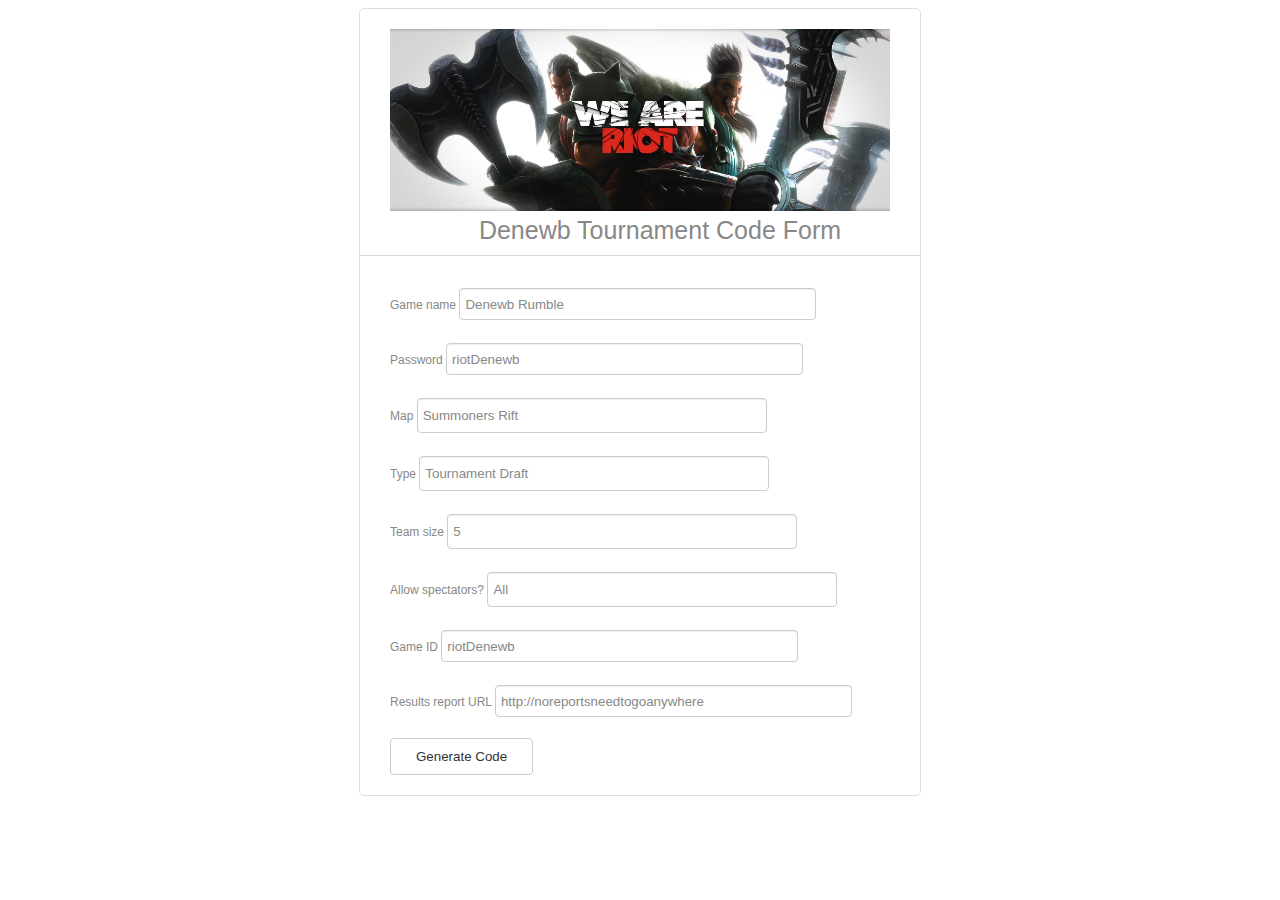
==== index.html @ 88e06a30 "cleanup v2" ====
<!DOCTYPE html>
<html lang="en">
  <head>
    <meta charset="utf-8">
    <link rel="stylesheet" href="style.css">
    <title>Tournament code generation form</title>
    
  </head>
  <body>
        <form action="codegen.php" method="get" class="form">
				<img src="banner.jpg" alt="image description" width="500">
				<p>
				<h1 align="center">Denewb  Tournament Code Form</h1>
				<label>Game name <input name="name" type="text" value="Denewb Rumble" /></label> 
				<label>Password <input name="password" type="text" value="riotDenewb" /></label>
				<label>Map
					<select name="map">
						<option selected="true" value="map1">Summoners Rift</option>
						<option value="map10">Twisted Treeline</option>
						<option value="map8">Crystal Scar</option>
						<option value="map12">Howling Abyss</option>
					</select>
				</label>
				<label>Type
					<select name="type">
						<option value="pick1">Blind Pick</option>
						<option value="pick2">Draft Mode</option>
						<option value="pick4">All Random</option>
						<option selected="true" value="pick6">Tournament Draft</option>
					</select>
				</label>
				<label>Team size
					<select name="teamsize">
						<option value="team1">1</option>
						<option value="team2">2</option>
						<option value="team3">3</option>
						<option value="team4">4</option>
						<option selected="true" value="team5">5</option>
					</select>
				</label>
				<label>Allow spectators?
					<select name="spectators">
						<option value="specALL">All</option>
						<option value="specNONE">None</option>
						<option value="specLOBBYONLY">Lobby Only</option>
					</select>
				</label>
				<label>Game ID <input name="id" type="text" value="riotDenewb" /></label>
				<label>Results report URL <input name="report" type="text" value="http://noreportsneedtogoanywhere" /></label>
				<input type="submit" value="Generate Code" class="button"/>
		</form>
  </body>
</html>
---- style.css ----
/* #### bootstrap Form #### */
.form {
    margin-left:auto;
    margin-right:auto;

    max-width: 500px;
    background: #FFF;
    padding: 20px 30px 20px 30px;
    font: 12px "Helvetica Neue", Helvetica, Arial, sans-serif;
    color: #888;
    text-shadow: 1px 1px 1px #FFF;
    border:1px solid #DDD;
    border-radius: 5px;
    -webkit-border-radius: 5px;
    -moz-border-radius: 5px;
}
.form h1 {
    font: 25px "Helvetica Neue", Helvetica, Arial, sans-serif;
    padding: 0px 0px 10px 40px;
    display: block;
    border-bottom: 1px solid #DADADA;
    margin: -10px -30px 30px -30px;
    color: #888;
}
.form h1>span {
    display: block;
    font-size: 11px;
}
.form label {
    display: block;
    margin: 0px 0px 5px;
}
.form label>span {
    float: left;
    width: 20%;
    text-align: right;
    padding-right: 10px;
    margin-top: 10px;
    color: #333;
    font-family: "Helvetica Neue", Helvetica, Arial, sans-serif;
    font-weight: bold;
}
.form input[type="text"], .form input[type="email"], .form textarea, .form select{
    border: 1px solid #CCC;
    color: #888;
    height: 20px;
    line-height:15px;
    margin-bottom: 16px;
    margin-right: 6px;
    margin-top: 2px;
    outline: 0 none;
    padding: 5px 0px 5px 5px;
    width: 70%;
    border-radius: 4px;
    -webkit-border-radius: 4px;
    -moz-border-radius: 4px;    
    -webkit-box-shadow: inset 0 1px 1px rgba(0, 0, 0, 0.075);
    box-shadow: inset 0 1px 1px rgba(0, 0, 0, 0.075);
    -moz-box-shadow: inset 0 1px 1px rgba(0, 0, 0, 0.075);
}
.form select {
    background: #FFF url('down-arrow.png') no-repeat right;
    background: #FFF url('down-arrow.png') no-repeat right;
    appearance:none;
    -webkit-appearance:none; 
    -moz-appearance: none;
    text-indent: 0.01px;
    text-overflow: '';
    width: 70%;
    height: 35px;
    line-height:15px;
}
.form textarea{
    height:100px;
    padding: 5px 0px 0px 5px;
    width: 70%;
}
.form .button {
    background: #FFF;
    border: 1px solid #CCC;
    padding: 10px 25px 10px 25px;
    color: #333;
    border-radius: 4px;
}
.form .button:hover {
    color: #333;
    background-color: #EE2E24;
    border-color: #ADADAD;
}
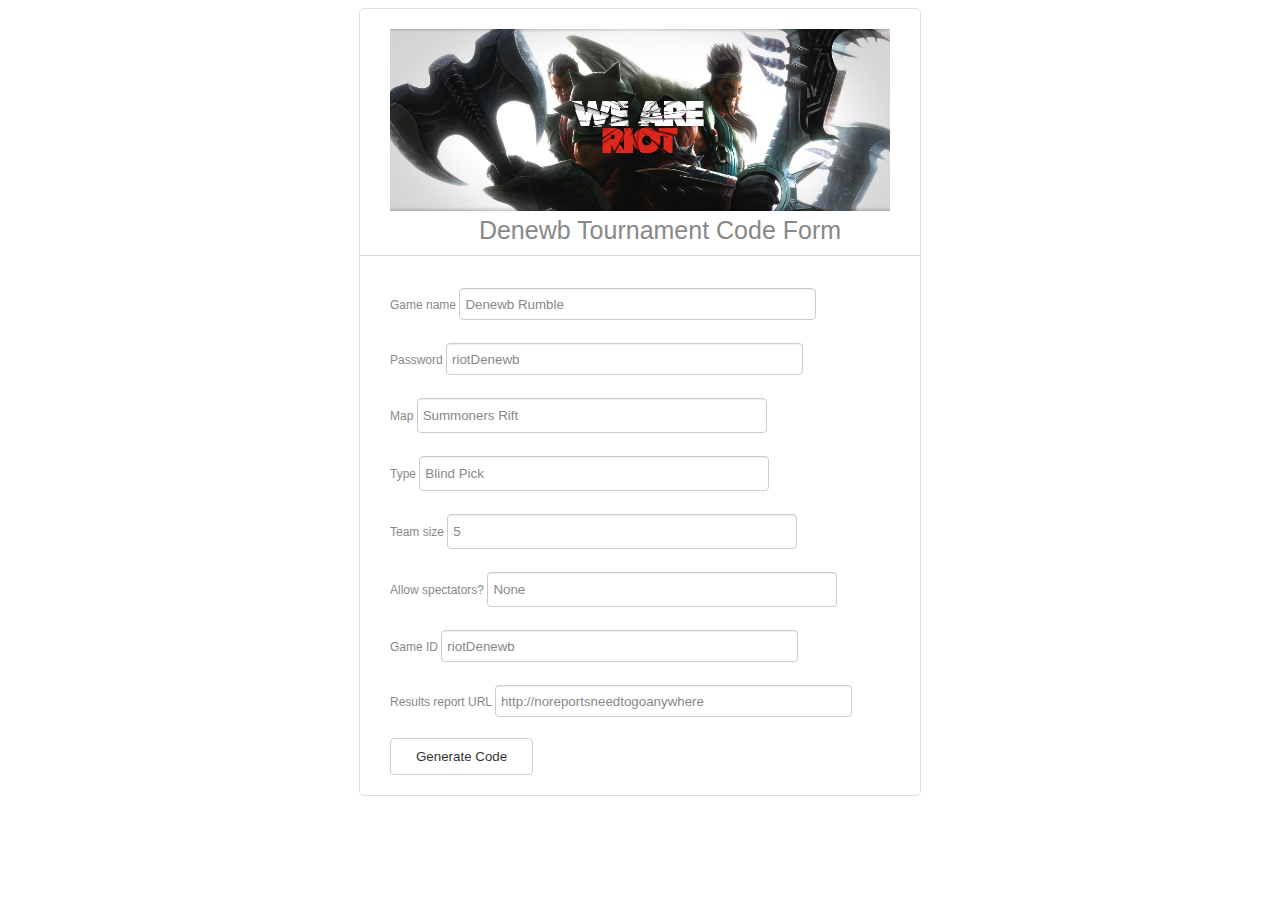
==== commit b0026a8f: "changed defaults to no spectator and blind pick" ====
--- a/index.html
+++ b/index.html
@@ -23,10 +23,10 @@
 				</label>
 				<label>Type
 					<select name="type">
-						<option value="pick1">Blind Pick</option>
+						<option selected="true" value="pick1">Blind Pick</option>
 						<option value="pick2">Draft Mode</option>
 						<option value="pick4">All Random</option>
-						<option selected="true" value="pick6">Tournament Draft</option>
+						<option value="pick6">Tournament Draft</option>
 					</select>
 				</label>
 				<label>Team size
@@ -41,7 +41,7 @@
 				<label>Allow spectators?
 					<select name="spectators">
 						<option value="specALL">All</option>
-						<option value="specNONE">None</option>
+						<option selected="true" value="specNONE">None</option>
 						<option value="specLOBBYONLY">Lobby Only</option>
 					</select>
 				</label>
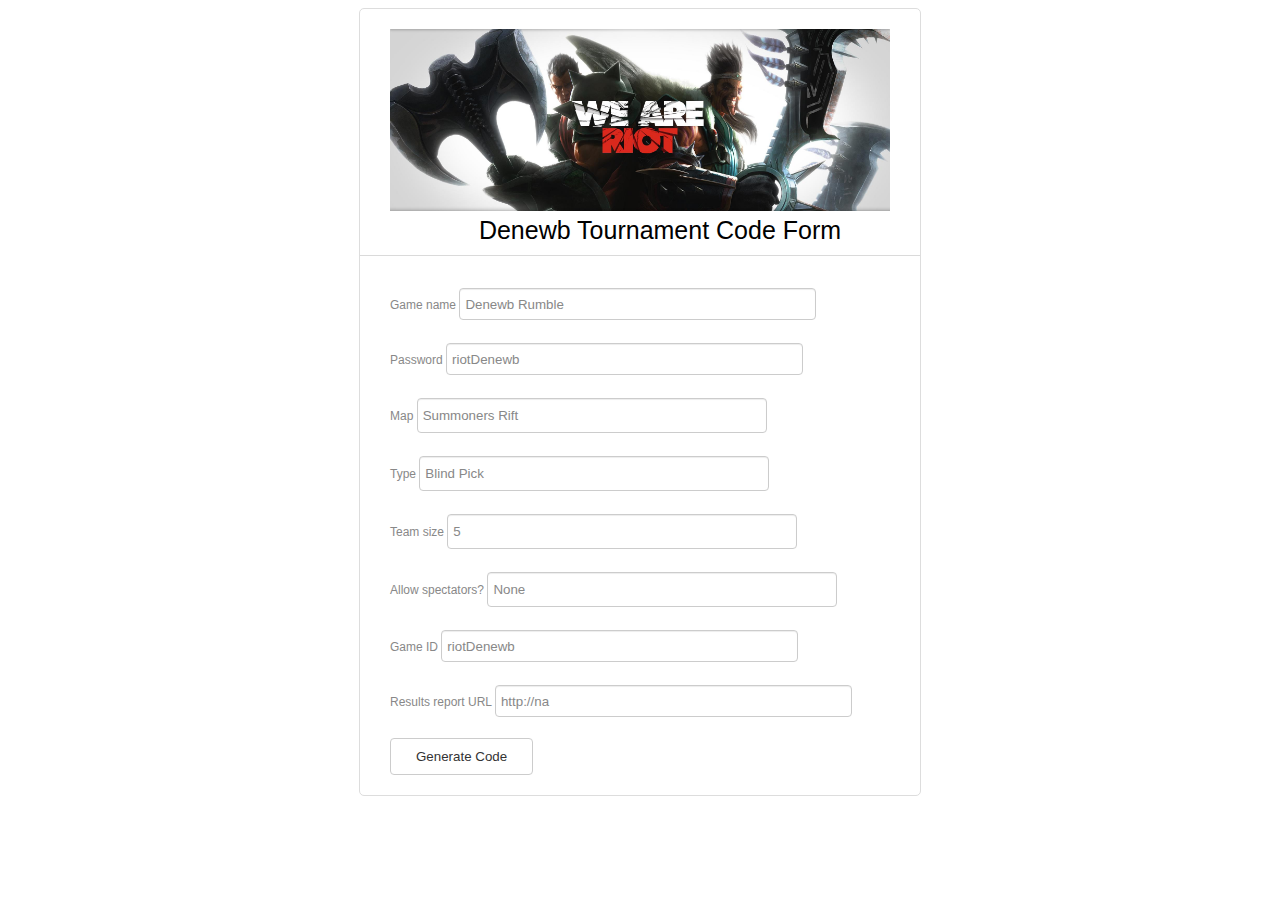
==== commit d57a86d6: "Shortened default URL for sizeability" ====
--- a/index.html
+++ b/index.html
@@ -46,7 +46,7 @@
 					</select>
 				</label>
 				<label>Game ID <input name="id" type="text" value="riotDenewb" /></label>
-				<label>Results report URL <input name="report" type="text" value="http://noreportsneedtogoanywhere" /></label>
+				<label>Results report URL <input name="report" type="text" value="http://na" /></label>
 				<input type="submit" value="Generate Code" class="button"/>
 		</form>
   </body>
--- a/style.css
+++ b/style.css
@@ -20,7 +20,7 @@
     display: block;
     border-bottom: 1px solid #DADADA;
     margin: -10px -30px 30px -30px;
-    color: #888;
+    color: #000;
 }
 .form h1>span {
     display: block;
